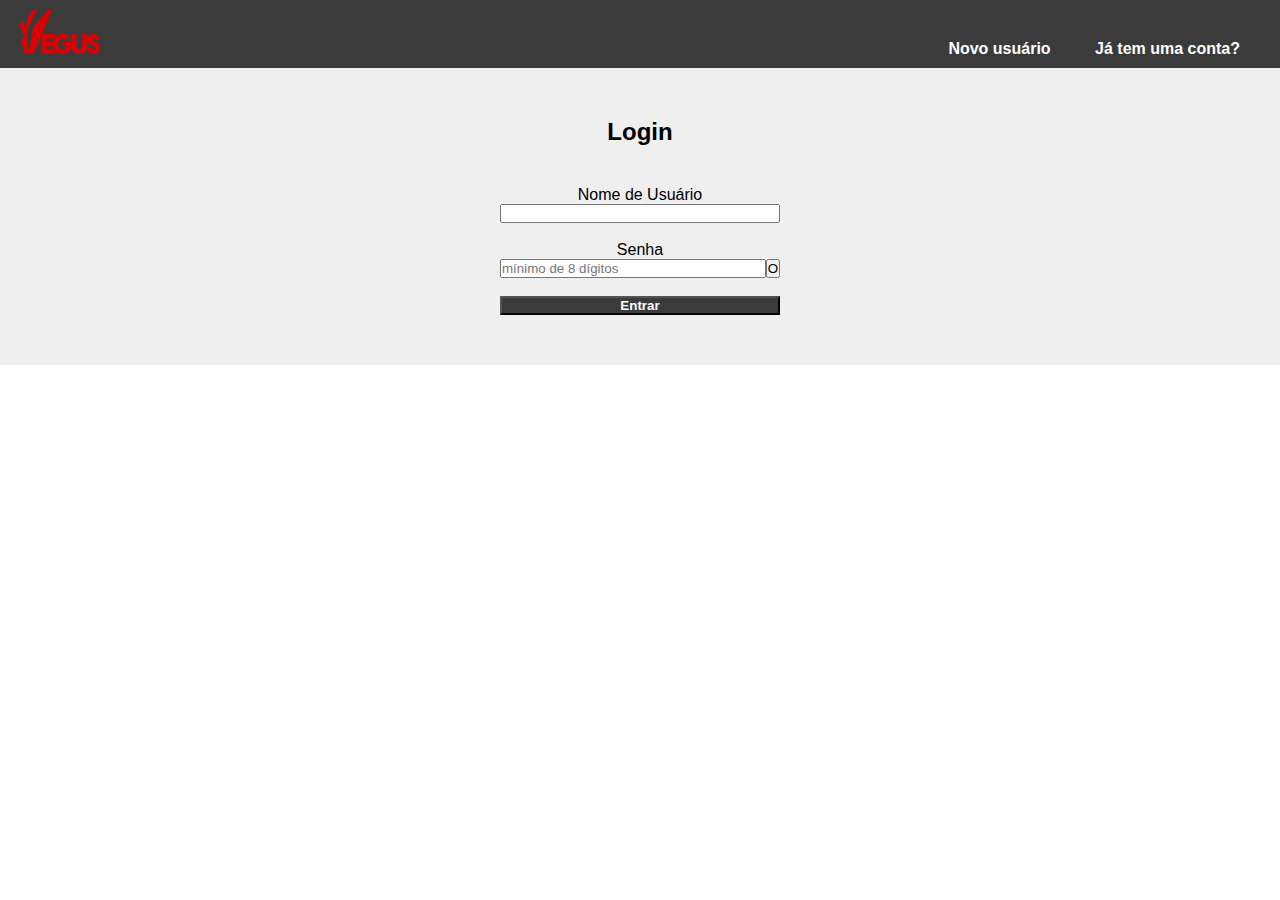
==== login.html @ cacd00d4 "WIP: Criação de página para Login, botão ver senha" ====
<!DOCTYPE html>
<html lang="pt-BR">

<head>
    <meta charset="UTF-8">
    <meta name="viewport" content="width=device-width, initial-scale=1.0">
    <title>Cadastro Vegus</title>
    <link rel="icon" type="image/png" sizes="32x32" href="favicon-32x32.png">
    <link rel="stylesheet" href="./main.css" />
</head>

<body>
    <header class="container">
        <div>
            <a href="https://vegus.com.br/" class="logo">
                <img class="img-responsive lazyloaded" src="vegus-logo-vermelho.png" title="Vegus" alt="Logo da Vegus">
            </a>
        </div>
        <nav class="container-link">
            <ul>
                <li>
                    <a href="./index.html" title="Cadastrar">Novo usuário</a>
                </li>
                <li>
                    <a href="#login" title="Entrar">Já tem uma conta?</a>
                </li>
            </ul>
        </nav>
    </header>

    <main>
        <section id="login" class="box">
            <div class="container-login">
                <h2 class="title">Login</h2>
                <form id="formLogin">
                    <label for="usuarioLogin">Nome de Usuário</label>
                    <input id="usuarioLogin" type="text" name="usuarioLogin" required>
                    <br />
                    <label for="senhaLogin">Senha</label>
                    <div class="exibirSenha">
                        <input class="boxSenha" id="senhaLogin" type="password" name="senhaLogin" minlength="8"
                            placeholder="mínimo de 8 dígitos" required>
                        <button type="button" id="verSenhaLogin">O</button>
                    </div>
                    <br />
                    <button type="submit" class="submit">
                        Entrar
                    </button>
                </form>
            </div>
        </section>
    </main>

    <script src="cadastroUsuario.js"></script>
</body>
---- main.css ----
* {
    box-sizing: border-box;
    margin: 0;
    padding: 0;
}

header {
    background-color: #3b3b3b;
    padding: 10px 20px;
}

.container {
    display: flex;
    align-items: end;
    justify-content: space-between;
}

.container-link {
    margin-left: auto;
}

a img {
    height: 100%;
    width: 80px;
}

li {
    display: inline;
    margin: 20px;
    font-family: Arial, Helvetica, sans-serif;
    font-weight: bold;
}

li a {
    color: rgb(255, 255, 255);
    text-decoration: none;
}

main {
    background-color: rgba(160, 160, 160, 0.164);
    height: fit-content display: list-item;
    gap: 20px;
    justify-content: center;
    flex-wrap: wrap;
    font-family: Arial, Helvetica, sans-serif;
}

.container-cadastro {
    display: flex;
    flex-direction: column;
    text-align: center;
    padding: 50px 10px;
    height: 100%;
    justify-self: center;
    width: 300px;
}

.container-login {
    display: flex;
    flex-direction: column;
    text-align: center;
    padding: 50px 10px;
    height: 100%;
    justify-self: center;
    width: 300px;
}

form {
    display: flex;
    flex-direction: column;
}

button.submit {
    background-color: #3b3b3b;
    color: white;
    font-weight: bold;
}

h2.title {
    margin-bottom: 40px;
}

.boxSenha {
    width: 100%;
}

.exibirSenha {
    display: flex;
}
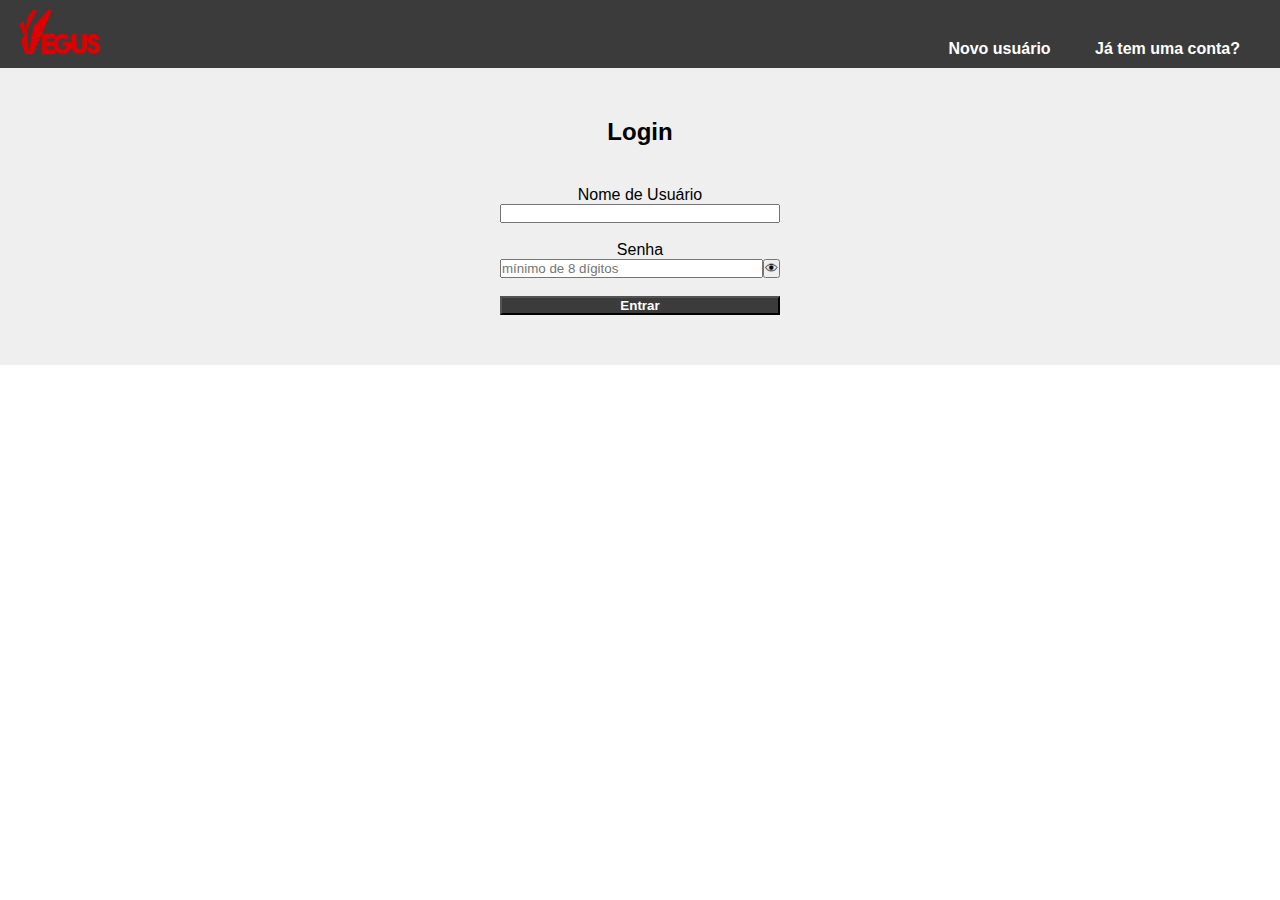
==== commit df7125fc: "WIP: Atribuir funcionalidade ao botão Ver Senha" ====
--- a/login.html
+++ b/login.html
@@ -40,7 +40,7 @@
                     <div class="exibirSenha">
                         <input class="boxSenha" id="senhaLogin" type="password" name="senhaLogin" minlength="8"
                             placeholder="mínimo de 8 dígitos" required>
-                        <button type="button" id="verSenhaLogin">O</button>
+                        <button type="button" id="verSenhaLogin">&#128065;</button>
                     </div>
                     <br />
                     <button type="submit" class="submit">
